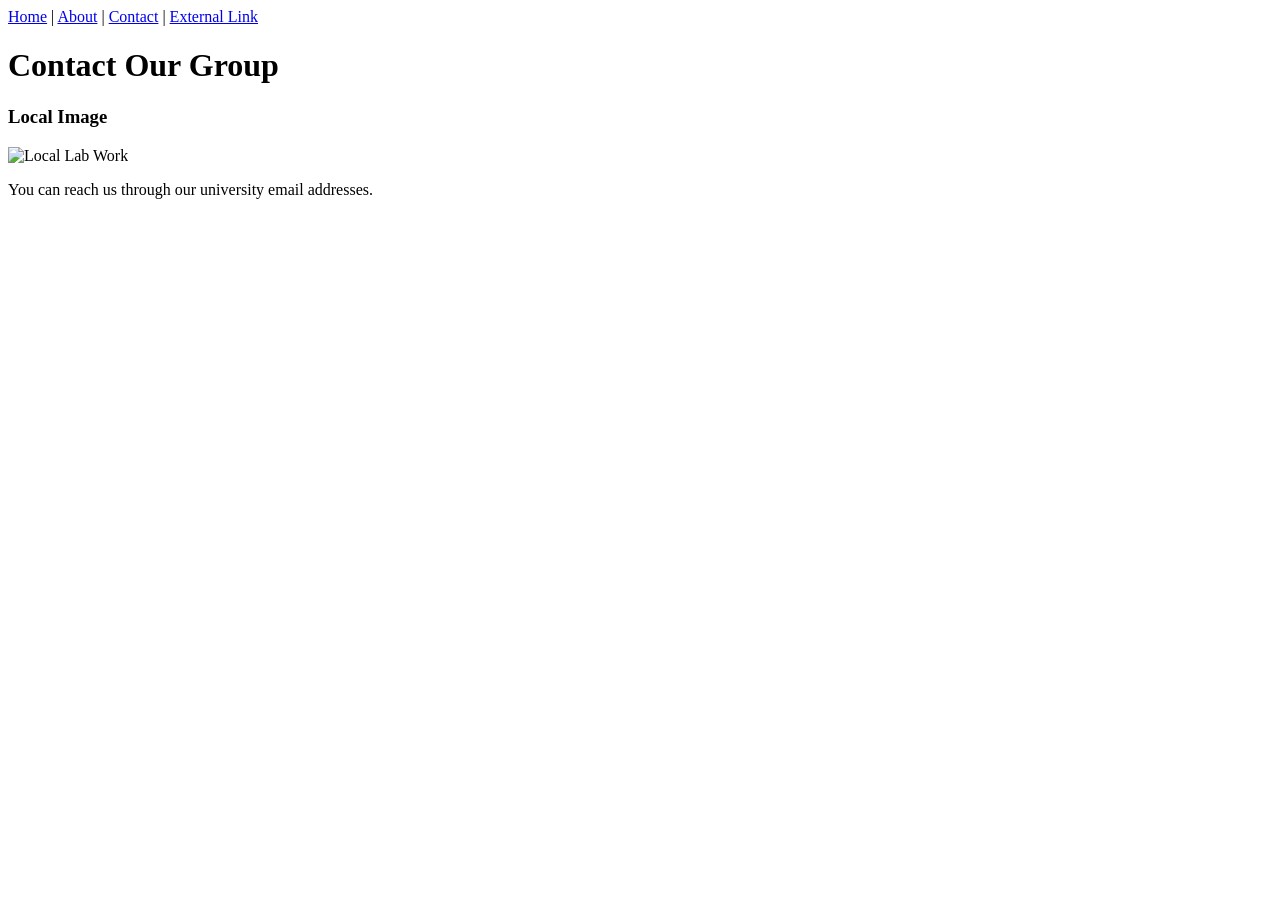
==== contact.html @ b1f9796a "week 1 lab" ====
<!DOCTYPE html>
<html lang="en">
<head>
    <meta charset="UTF-8">
    <title>Contact | Web Dev Lab</title>
</head>
<body>
    <nav>
        <a href="index.html">Home</a> | <a href="about.html">About</a> | <a href="contact.html">Contact</a> | <a href="external.html">External Link</a>
    </nav>

    <h1>Contact Our Group</h1>
    
    <h3>Local Image</h3>
    <img src="local-image.jpg" alt="Local Lab Work" width="300">

    <p>You can reach us through our university email addresses.</p>
</body>
</html>
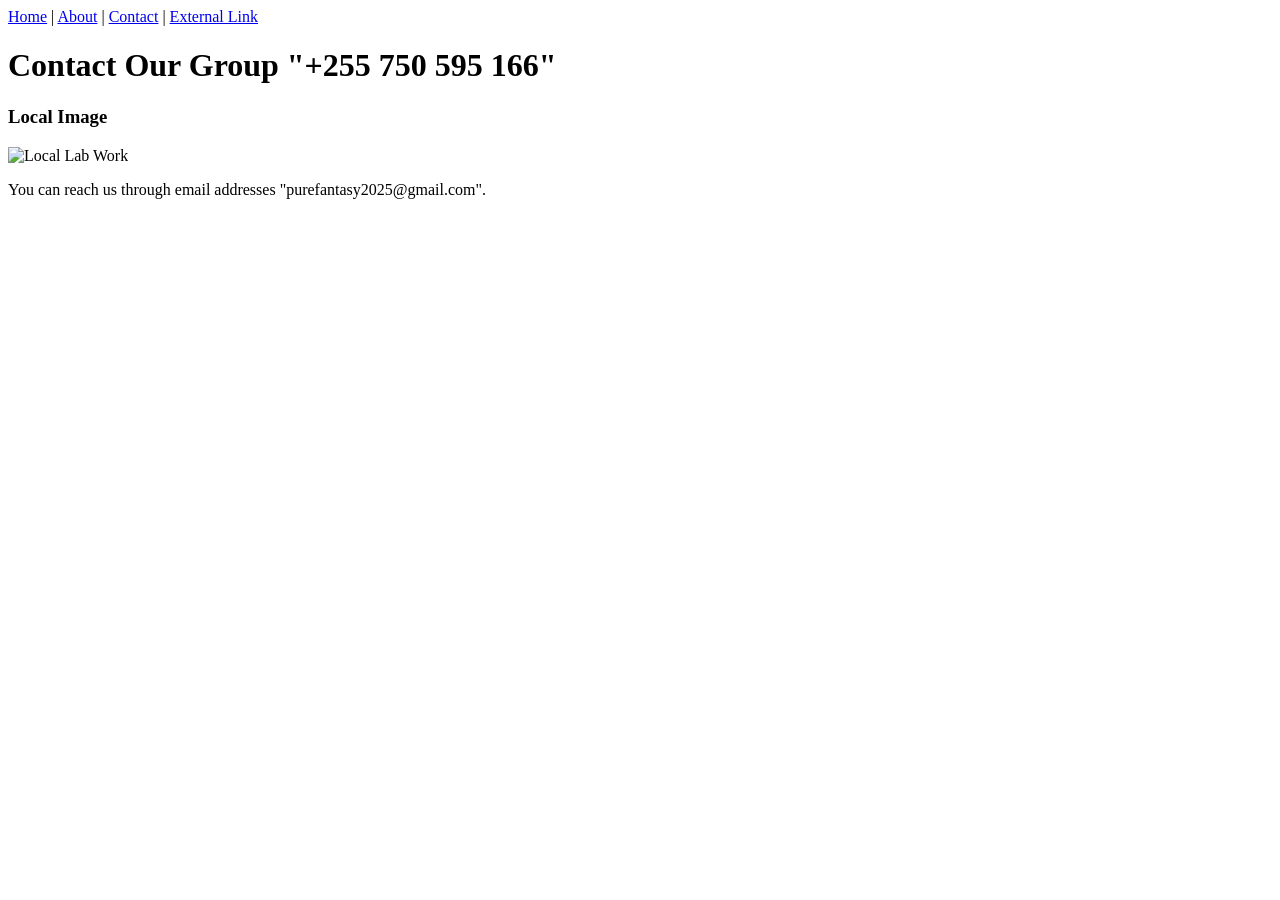
==== commit 8bd8ccbd: "Modify contact.html with new contact details Updated contact information and added email address." ====
--- a/contact.html
+++ b/contact.html
@@ -9,11 +9,11 @@
         <a href="index.html">Home</a> | <a href="about.html">About</a> | <a href="contact.html">Contact</a> | <a href="external.html">External Link</a>
     </nav>
 
-    <h1>Contact Our Group</h1>
+    <h1>Contact Our Group "+255 750 595 166"</h1>
     
     <h3>Local Image</h3>
     <img src="local-image.jpg" alt="Local Lab Work" width="300">
 
-    <p>You can reach us through our university email addresses.</p>
+    <p>You can reach us through email addresses "purefantasy2025@gmail.com".</p>
 </body>
-</html>+</html>
